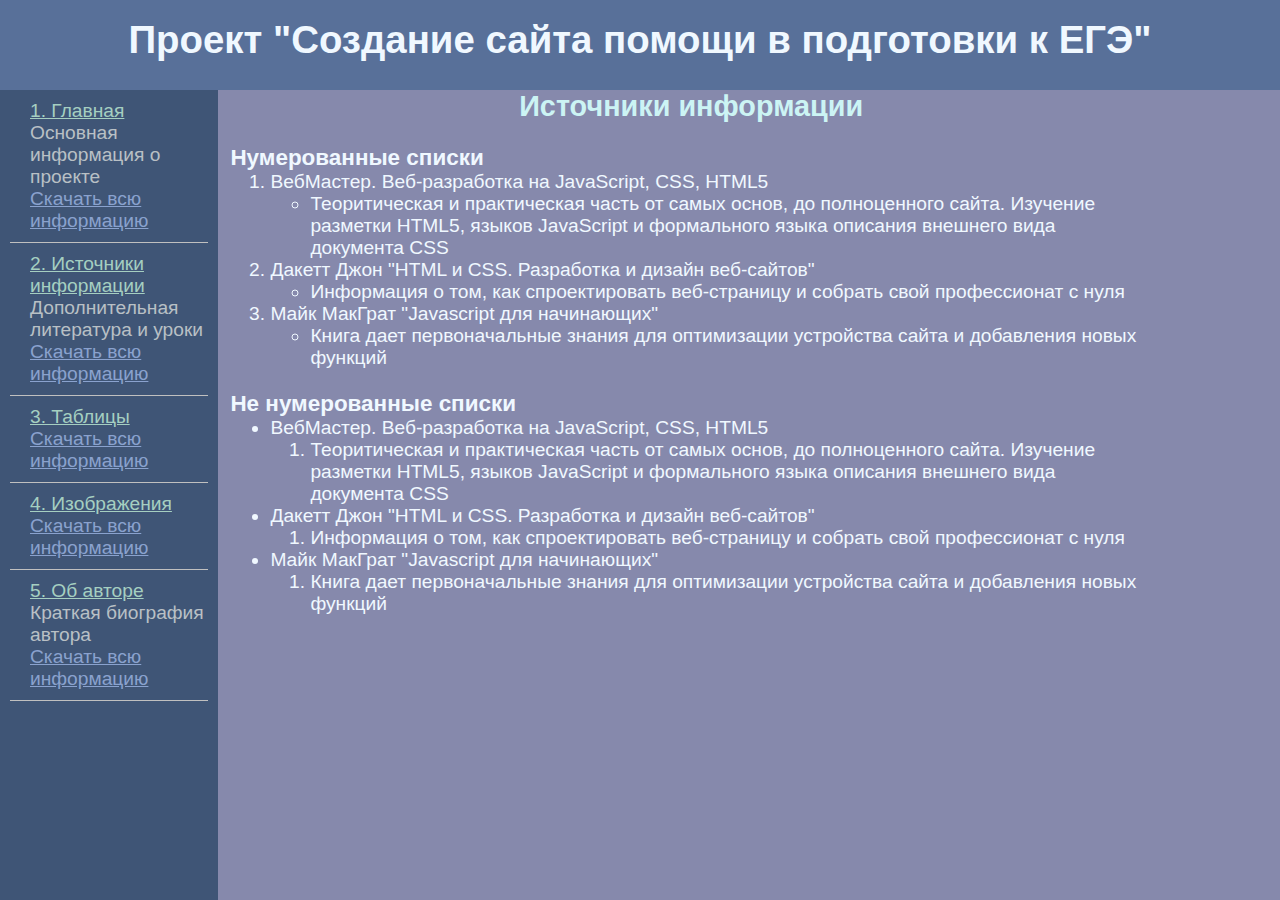
==== 1.html @ 32ef216c "Изменение названия папок" ====
<!DOCTYPE html>
<html lang="en">
<head>
    <meta charset="UTF-8">
    <meta http-equiv="X-UA-Compatible" content="IE=edge">
    <meta name="viewport" content="width=device-width, initial-scale=1.0">
    <link rel="stylesheet" href="strukture.css">
    <link rel="stylesheet" href="template-style.css">
    <title>Главная</title>
</head>
<body>
    <big>
        <header>
			<h1 class="centr">Проект "Создание сайта помощи в подготовки к ЕГЭ"</h1>
        </header>
        <nav>
            <div class="bias">
                <p><a href="index.html">1. Главная</a></p>
                <p class="additional">Основная информация о проекте</p>
                <p><a href="Information/home.zip" class="link">Скачать всю информацию</a></p>
            </div>
            <div class="line"></div>
            <div class="bias">
                <p><a href="1.html">2. Источники информации</a></p>
                <p class="additional">Дополнительная литература и уроки</p>
                <p><a href="Information/information_sources.zip" class="link">Скачать всю информацию</a></p>
            </div>
            <div class="line"></div>
            <div class="bias">
                <p><a href="2.html">3. Таблицы</a></p>
                <p class="additional"></p>
                <p><a href="Information/tables.zip" class="link">Скачать всю информацию</a></p>
            </div>
            <div class="line"></div>
            <div class="bias">
                <p><a href="3.html">4. Изображения</a></p>
                <p class="additional"></p>
                <p><a href="Information/Images.zip" class="link">Скачать всю информацию</a></p>
            </div>
            <div class="line"></div>
            <div class="bias">
                <p><a href="4.html">5. Об авторе</a></p>
                <p class="additional">Краткая биография автора</p>
                <p><a href="Information/author.zip" class="link">Скачать всю информацию</a></p>
            </div>
            <div class="line"></div>
        </nav>
        <main>
            <h2 align="center" class="under_the_title">Источники информации</h2>
            <br>
            <h3>Нумерованные списки</h3>
            <ol>
                <li>ВебМастер. Веб-разработка на JavaScript, CSS, HTML5<ul><li>Теоритическая и практическая часть от самых основ, до полноценного сайта. Изучение разметки HTML5, языков JavaScript и формального языка описания внешнего вида документа CSS</li></ul></li>
                
                <li>Дакетт Джон "HTML и CSS. Разработка и дизайн веб-сайтов"<ul><li>Информация о том, как спроектировать веб-страницу и собрать свой профессионат с нуля</li></ul></li>
                
                <li>Майк МакГрат "Javascript для начинающих"<ul><li>Книга дает первоначальные знания для оптимизации устройства сайта и добавления новых функций</li></ul></li>
            </ol>
            <br>
            <h3>Не нумерованные списки</h3>
            <ul>
                <li>ВебМастер. Веб-разработка на JavaScript, CSS, HTML5<ol><li>Теоритическая и практическая часть от самых основ, до полноценного сайта. Изучение разметки HTML5, языков JavaScript и формального языка описания внешнего вида документа CSS</li></ol></li>
                
                <li>Дакетт Джон "HTML и CSS. Разработка и дизайн веб-сайтов"<ol><li>Информация о том, как спроектировать веб-страницу и собрать свой профессионат с нуля</li></ol></li>
                
                <li>Майк МакГрат "Javascript для начинающих"<ol><li>Книга дает первоначальные знания для оптимизации устройства сайта и добавления новых функций</li></ol></li>
            </ul>
            <br><br><br>
        </main>
    </big>
</body>
</html>
---- strukture.css ----
header {
    text-align: center;
    vertical-align: middle;
    min-height: 10vh;
}
.centr {
    padding-top: 2vh;
    padding-bottom: 2vh;
}
main  {
    min-width: 72vw;
    max-width: 72%;
    height: 90vh;
    margin-left: 17vw;
    overflow: auto;
    float: left;
    padding-left: 1vw;
    padding-right: 10vw
}
nav {
    min-width: 17vw;
    max-width: 17%;
    min-height: 90vh;
    float: left;
    position:absolute;
}
.bias {
    margin-left: 25px;
    margin-top: 10px;
    margin-bottom: 10px;
}
p {
    padding: 0 5px;
}
.td_info {
    vertical-align:top;
}
.img {
    width: 65%; 
    height: 100%;
}
@media screen and (max-width: 1060px) {
    nav {
        position: relative;
        min-width: 100%;
        min-height: 15%;
        flex-wrap: wrap;
        display: flex;
        padding-bottom: 2vh;
        align-content: center;
    }
    main {
        max-width: 100%;
        margin-left: 0;
        height: auto;
        padding-right: 1vw

    }
    .bias {
        margin: auto;
        margin-top: 2vh;
    }
}
@media screen and (max-width: 548px) {
    .img {
        width: 100%;
        height: auto;
    }
}
---- template-style.css ----
* {
    margin: 0 auto;
    color: aliceblue;
    font-family: 'Open Sans', sans-serif;
}
.link {
    color: #8aa2ce;
}
a {
    color: rgb(165, 207, 193);
}
header {
    background-color: #587099;
}
body {
    background-color: #8689AC;
}
nav {
    background-color: #3F5576;
}
.header {
    background-color: #3F5576;
}
.additional {
    color: rgb(185, 192, 197);
}
.line {
    border-bottom: 1px solid silver;
    margin-left: 10px;
    margin-right: 10px;
}
.under_the_title {
    color: rgb(204, 244, 244);
}
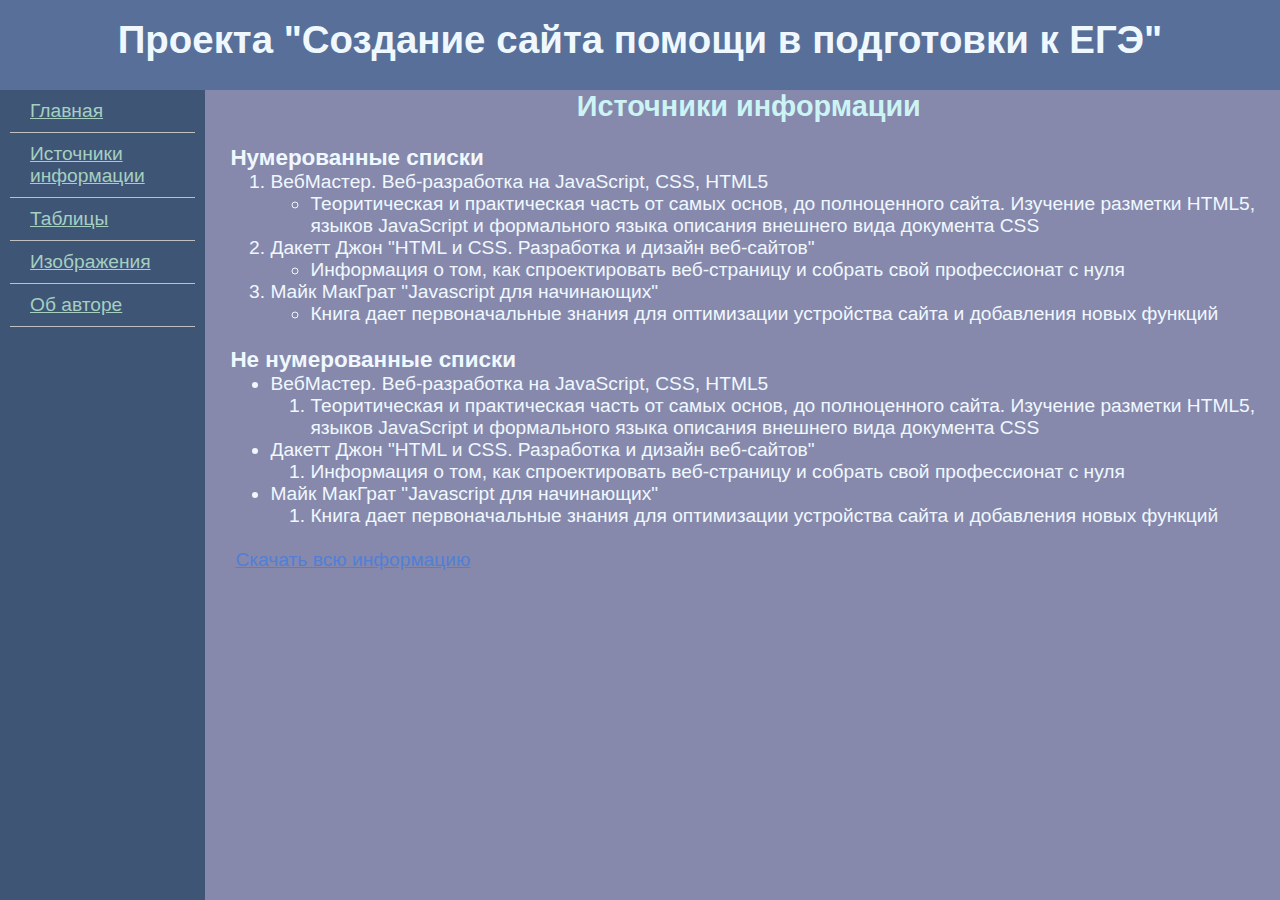
==== commit 8b220016: "Изминение стилий" ====
--- a/1.html
+++ b/1.html
@@ -11,37 +11,27 @@
 <body>
     <big>
         <header>
-			<h1 class="centr">Проект "Создание сайта помощи в подготовки к ЕГЭ"</h1>
+			<h1 class="centr">Проекта "Создание сайта помощи в подготовки к ЕГЭ"</h1>
         </header>
         <nav>
             <div class="bias">
-                <p><a href="index.html">1. Главная</a></p>
-                <p class="additional">Основная информация о проекте</p>
-                <p><a href="Information/home.zip" class="link">Скачать всю информацию</a></p>
+                <p><a href="index.html">Главная</a></p>
             </div>
             <div class="line"></div>
             <div class="bias">
-                <p><a href="1.html">2. Источники информации</a></p>
-                <p class="additional">Дополнительная литература и уроки</p>
-                <p><a href="Information/information_sources.zip" class="link">Скачать всю информацию</a></p>
+                <p><a href="1.html">Источники информации</a></p>
             </div>
             <div class="line"></div>
             <div class="bias">
-                <p><a href="2.html">3. Таблицы</a></p>
-                <p class="additional"></p>
-                <p><a href="Information/tables.zip" class="link">Скачать всю информацию</a></p>
+                <p><a href="2.html">Таблицы</a></p>
             </div>
             <div class="line"></div>
             <div class="bias">
-                <p><a href="3.html">4. Изображения</a></p>
-                <p class="additional"></p>
-                <p><a href="Information/Images.zip" class="link">Скачать всю информацию</a></p>
+                <p><a href="3.html">Изображения</a></p>
             </div>
             <div class="line"></div>
             <div class="bias">
-                <p><a href="4.html">5. Об авторе</a></p>
-                <p class="additional">Краткая биография автора</p>
-                <p><a href="Information/author.zip" class="link">Скачать всю информацию</a></p>
+                <p><a href="4.html">Об авторе</a></p>
             </div>
             <div class="line"></div>
         </nav>
@@ -65,7 +55,7 @@
                 
                 <li>Майк МакГрат "Javascript для начинающих"<ol><li>Книга дает первоначальные знания для оптимизации устройства сайта и добавления новых функций</li></ol></li>
             </ul>
-            <br><br><br>
+            <br><p><a href="Information/information_sources.zip" class="link">Скачать всю информацию</a></p><br><br>
         </main>
     </big>
 </body>
--- a/strukture.css
+++ b/strukture.css
@@ -8,18 +8,18 @@
     padding-bottom: 2vh;
 }
 main  {
-    min-width: 72vw;
-    max-width: 72%;
+    min-width: 81vw;
+    max-width: 81%;
     height: 90vh;
     margin-left: 17vw;
     overflow: auto;
     float: left;
     padding-left: 1vw;
-    padding-right: 10vw
+    padding-right: 1vw;
 }
 nav {
-    min-width: 17vw;
-    max-width: 17%;
+    min-width: 16vw;
+    max-width: 16%;
     min-height: 90vh;
     float: left;
     position:absolute;
@@ -53,8 +53,6 @@
         max-width: 100%;
         margin-left: 0;
         height: auto;
-        padding-right: 1vw
-
     }
     .bias {
         margin: auto;
--- a/template-style.css
+++ b/template-style.css
@@ -4,7 +4,7 @@
     font-family: 'Open Sans', sans-serif;
 }
 .link {
-    color: #8aa2ce;
+    color: #517fd6;
 }
 a {
     color: rgb(165, 207, 193);
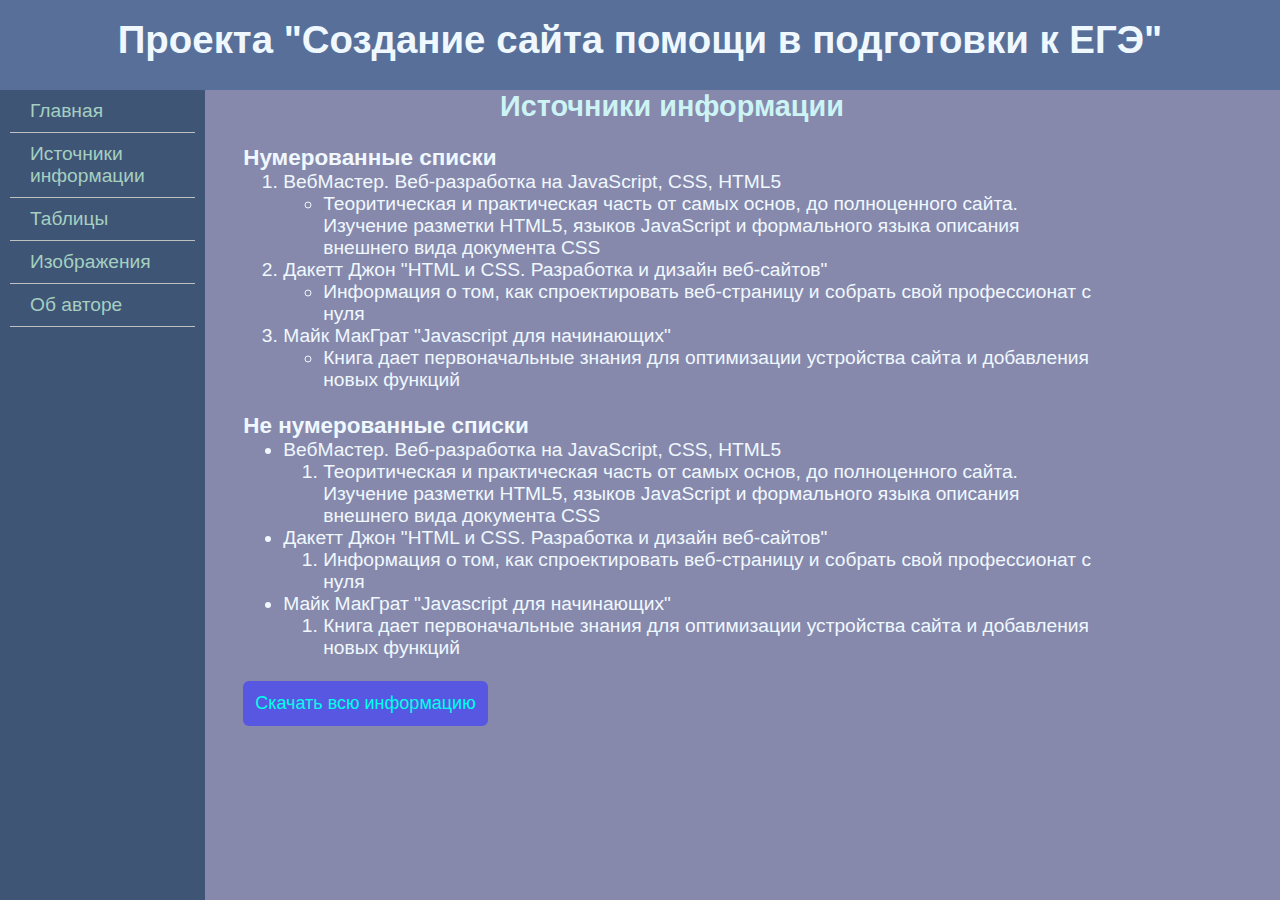
==== commit cb79e7af: "Добавил кнопку в сайт проекта" ====
--- a/1.html
+++ b/1.html
@@ -15,23 +15,23 @@
         </header>
         <nav>
             <div class="bias">
-                <p><a href="index.html">Главная</a></p>
+                <p><a href="index.html" class="link_not_decoration">Главная</a></p>
             </div>
             <div class="line"></div>
             <div class="bias">
-                <p><a href="1.html">Источники информации</a></p>
+                <p><a href="1.html" class="link_not_decoration">Источники информации</a></p>
             </div>
             <div class="line"></div>
             <div class="bias">
-                <p><a href="2.html">Таблицы</a></p>
+                <p><a href="2.html" class="link_not_decoration">Таблицы</a></p>
             </div>
             <div class="line"></div>
             <div class="bias">
-                <p><a href="3.html">Изображения</a></p>
+                <p><a href="3.html" class="link_not_decoration" class="link_not_decoration">Изображения</a></p>
             </div>
             <div class="line"></div>
             <div class="bias">
-                <p><a href="4.html">Об авторе</a></p>
+                <p><a href="4.html" class="link_not_decoration">Об авторе</a></p>
             </div>
             <div class="line"></div>
         </nav>
@@ -55,7 +55,11 @@
                 
                 <li>Майк МакГрат "Javascript для начинающих"<ol><li>Книга дает первоначальные знания для оптимизации устройства сайта и добавления новых функций</li></ol></li>
             </ul>
-            <br><p><a href="Information/information_sources.zip" class="link">Скачать всю информацию</a></p><br><br>
+            <br>
+            <form action="Information/home.zip" target="_blank">
+                <button>Скачать всю информацию</button>
+            </form>
+            <br><br>
         </main>
     </big>
 </body>
--- a/strukture.css
+++ b/strukture.css
@@ -8,14 +8,14 @@
     padding-bottom: 2vh;
 }
 main  {
-    min-width: 81vw;
-    max-width: 81%;
+    min-width: 67vw;
+    max-width: 67%;
     height: 90vh;
     margin-left: 17vw;
     overflow: auto;
     float: left;
-    padding-left: 1vw;
-    padding-right: 1vw;
+    padding-left: 2vw;
+    padding-right: 14vw;
 }
 nav {
     min-width: 16vw;
@@ -53,6 +53,9 @@
         max-width: 100%;
         margin-left: 0;
         height: auto;
+        padding-left: 1vw;
+        padding-right: 1vw;
+
     }
     .bias {
         margin: auto;
--- a/template-style.css
+++ b/template-style.css
@@ -4,7 +4,7 @@
     font-family: 'Open Sans', sans-serif;
 }
 .link {
-    color: #517fd6;
+    color: #407efa;
 }
 a {
     color: rgb(165, 207, 193);
@@ -31,4 +31,24 @@
 }
 .under_the_title {
     color: rgb(204, 244, 244);
+}
+.link_not_decoration {
+    text-decoration: none;
+}
+button {
+    background-color: rgb(87, 87, 226);
+    color: #00ffea;
+    padding: 12px;
+    text-align: center;
+    border: none;
+    text-decoration: none;
+    display: inline-block;
+    font-size: 18px;
+    border-radius: 6px;
+    -webkit-transition-duration: 0.4s;
+    transition-duration: 0.4s;
+}
+button:hover {
+    background-color: rgb(54, 68, 88);
+    color: white;
 }